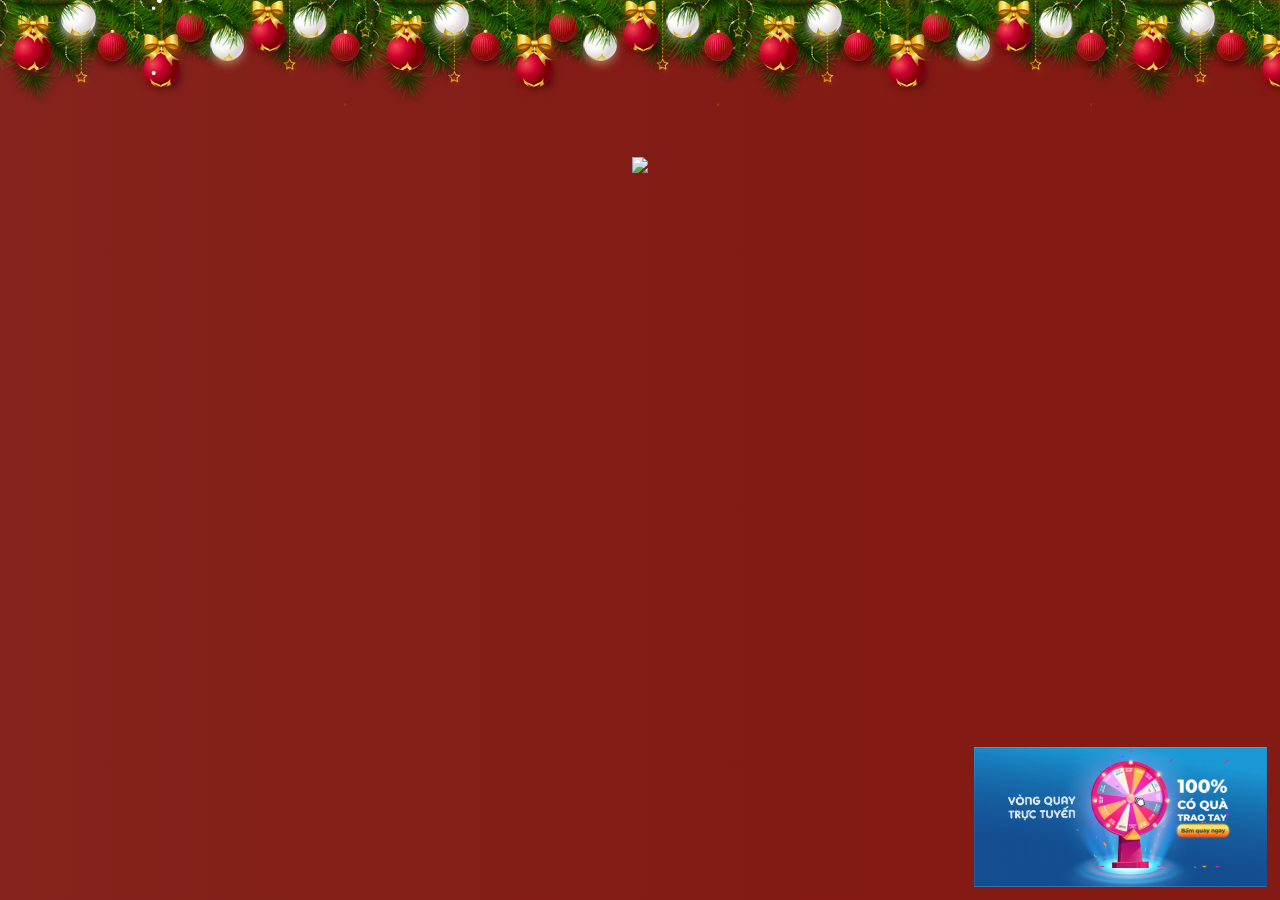
==== index.html @ e89bdf72 "Initial commit" ====
<!DOCTYPE html>
<html>

<head>
  <meta charset="utf-8">
  <meta http-equiv="X-UA-Compatible" content="IE=edge">
  <title>Chúc Sinh Nhật Dương Chóa</title>
  <meta name="description" content="Chúc mừng sinh nhật đẹp">
  <meta name="keyword" content="Chúc mừng sinh nhật 2020 , Chúc mừng sinh nhật" />
  <meta name="author" content="https://www.facebook.com/profile.php?id=100003997786168">
  <meta name="copyright" content="Nguyễn Anh">
  <meta name="robots" content="all">
  <link rel="stylesheet" href="">
  <script src="noel/tuyetroi.js"></script>
  <link rel="stylesheet" type="text/css" href="noel/gianchuong.css">
  <link rel="stylesheet" href="https://stackpath.bootstrapcdn.com/bootstrap/4.3.1/css/bootstrap.min.css"
    integrity="sha384-ggOyR0iXCbMQv3Xipma34MD+dH/1fQ784/j6cY/iJTQUOhcWr7x9JvoRxT2MZw1T" crossorigin="anonymous">


  <style type="text/css">
    html,
    body {
      width: 100%;
      height: 100%;
      background: #801a14cc;
      background: -webkit-linear-gradient(to left, #801a14cc, #801a14cc);
      background: -webkit-linear-gradient(right, #801a14cc, #801a14cc);
      background: linear-gradient(to left, #841a14, #801a14cc);

    }

    #borderimg1 {
      border: 10px solid transparent;
      padding: 15px;
      border-image: url('https://www.w3schools.com/cssref/border.png') 30 round;
    }


    /*! CSS Used from: Embedded */
    @media (min-width: 768px) {
      #IMAGE167 {
        width: 293px;
        height: 140px;
        top: auto;
        left: auto;
        bottom: 13px;
        right: 13px;
        position: fixed;
        z-index: 90000050;
      }

      #IMAGE167>.ladi-image>.ladi-image-background {
        width: 293px;
        height: 140px;
        top: 0px;
        left: 0px;
        background-image: url('./vong-quay/images/vongquay.png');
        background-size: cover;

      }
    }

    @media (max-width: 767px) {
      #IMAGE167 {
        width: 124.071px;
        height: 90px;
        top: auto;
        left: 17px;
        bottom: 13px;
        right: auto;
        position: fixed;
        z-index: 90000050;
        margin-left: calc((100% - 420px) / 2);
      }

      #IMAGE167>.ladi-image>.ladi-image-background {
        width: 124.071px;
        height: 90px;
        top: 0px;
        left: 0px;
        background-image: url('./vong-quay/images/vongquay.png');
        background-size: cover;
      }
    }
  </style>
</head>

<body>
  <div class='b-page_newyear'>
    <div class='b-page__content'>
      <i class='b-head-decor'>
        <i class='b-head-decor__inner b-head-decor__inner_n1'>
          <div class='b-ball b-ball_n1 b-ball_bounce'>
            <div class='b-ball__right'></div>
            <div class='b-ball__i'></div>
          </div>
          <div class='b-ball b-ball_n2 b-ball_bounce'>
            <div class='b-ball__right'></div>
            <div class='b-ball__i'></div>
          </div>
          <div class='b-ball b-ball_n3 b-ball_bounce'>
            <div class='b-ball__right'></div>
            <div class='b-ball__i'></div>
          </div>
          <div class='b-ball b-ball_n4 b-ball_bounce'>
            <div class='b-ball__right'></div>
            <div class='b-ball__i'></div>
          </div>
          <div class='b-ball b-ball_n5 b-ball_bounce'>
            <div class='b-ball__right'></div>
            <div class='b-ball__i'></div>
          </div>
          <div class='b-ball b-ball_n6 b-ball_bounce'>
            <div class='b-ball__right'></div>
            <div class='b-ball__i'></div>
          </div>
          <div class='b-ball b-ball_n7 b-ball_bounce'>
            <div class='b-ball__right'></div>
            <div class='b-ball__i'></div>
          </div>
          <div class='b-ball b-ball_n8 b-ball_bounce'>
            <div class='b-ball__right'></div>
            <div class='b-ball__i'></div>
          </div>
          <div class='b-ball b-ball_n9 b-ball_bounce'>
            <div class='b-ball__right'></div>
            <div class='b-ball__i'></div>
          </div>
          <div class='b-ball b-ball_i1'>
            <div class='b-ball__right'></div>
            <div class='b-ball__i'></div>
          </div>
          <div class='b-ball b-ball_i2'>
            <div class='b-ball__right'></div>
            <div class='b-ball__i'></div>
          </div>
          <div class='b-ball b-ball_i3'>
            <div class='b-ball__right'></div>
            <div class='b-ball__i'></div>
          </div>
          <div class='b-ball b-ball_i4'>
            <div class='b-ball__right'></div>
            <div class='b-ball__i'></div>
          </div>
          <div class='b-ball b-ball_i5'>
            <div class='b-ball__right'></div>
            <div class='b-ball__i'></div>
          </div>
          <div class='b-ball b-ball_i6'>
            <div class='b-ball__right'></div>
            <div class='b-ball__i'></div>
          </div>
        </i>
        <i class='b-head-decor__inner b-head-decor__inner_n2'>
          <div class='b-ball b-ball_n1 b-ball_bounce'>
            <div class='b-ball__right'></div>
            <div class='b-ball__i'></div>
          </div>
          <div class='b-ball b-ball_n2 b-ball_bounce'>
            <div class='b-ball__right'></div>
            <div class='b-ball__i'></div>
          </div>
          <div class='b-ball b-ball_n3 b-ball_bounce'>
            <div class='b-ball__right'></div>
            <div class='b-ball__i'></div>
          </div>
          <div class='b-ball b-ball_n4 b-ball_bounce'>
            <div class='b-ball__right'></div>
            <div class='b-ball__i'></div>
          </div>
          <div class='b-ball b-ball_n5 b-ball_bounce'>
            <div class='b-ball__right'></div>
            <div class='b-ball__i'></div>
          </div>
          <div class='b-ball b-ball_n6 b-ball_bounce'>
            <div class='b-ball__right'></div>
            <div class='b-ball__i'></div>
          </div>
          <div class='b-ball b-ball_n7 b-ball_bounce'>
            <div class='b-ball__right'></div>
            <div class='b-ball__i'></div>
          </div>
          <div class='b-ball b-ball_n8 b-ball_bounce'>
            <div class='b-ball__right'></div>
            <div class='b-ball__i'></div>
          </div>
          <div class='b-ball b-ball_n9 b-ball_bounce'>
            <div class='b-ball__right'></div>
            <div class='b-ball__i'></div>
          </div>
          <div class='b-ball b-ball_i1'>
            <div class='b-ball__right'></div>
            <div class='b-ball__i'></div>
          </div>
          <div class='b-ball b-ball_i2'>
            <div class='b-ball__right'></div>
            <div class='b-ball__i'></div>
          </div>
          <div class='b-ball b-ball_i3'>
            <div class='b-ball__right'></div>
            <div class='b-ball__i'></div>
          </div>
          <div class='b-ball b-ball_i4'>
            <div class='b-ball__right'></div>
            <div class='b-ball__i'></div>
          </div>
          <div class='b-ball b-ball_i5'>
            <div class='b-ball__right'></div>
            <div class='b-ball__i'></div>
          </div>
          <div class='b-ball b-ball_i6'>
            <div class='b-ball__right'></div>
            <div class='b-ball__i'></div>
          </div>
        </i>
        <i class='b-head-decor__inner b-head-decor__inner_n3'>
          <div class='b-ball b-ball_n1 b-ball_bounce'>
            <div class='b-ball__right'></div>
            <div class='b-ball__i'></div>
          </div>
          <div class='b-ball b-ball_n2 b-ball_bounce'>
            <div class='b-ball__right'></div>
            <div class='b-ball__i'></div>
          </div>
          <div class='b-ball b-ball_n3 b-ball_bounce'>
            <div class='b-ball__right'></div>
            <div class='b-ball__i'></div>
          </div>
          <div class='b-ball b-ball_n4 b-ball_bounce'>
            <div class='b-ball__right'></div>
            <div class='b-ball__i'></div>
          </div>
          <div class='b-ball b-ball_n5 b-ball_bounce'>
            <div class='b-ball__right'></div>
            <div class='b-ball__i'></div>
          </div>
          <div class='b-ball b-ball_n6 b-ball_bounce'>
            <div class='b-ball__right'></div>
            <div class='b-ball__i'></div>
          </div>
          <div class='b-ball b-ball_n7 b-ball_bounce'>
            <div class='b-ball__right'></div>
            <div class='b-ball__i'></div>
          </div>
          <div class='b-ball b-ball_n8 b-ball_bounce'>
            <div class='b-ball__right'></div>
            <div class='b-ball__i'></div>
          </div>
          <div class='b-ball b-ball_n9 b-ball_bounce'>
            <div class='b-ball__right'></div>
            <div class='b-ball__i'></div>
          </div>
          <div class='b-ball b-ball_i1'>
            <div class='b-ball__right'></div>
            <div class='b-ball__i'></div>
          </div>
          <div class='b-ball b-ball_i2'>
            <div class='b-ball__right'></div>
            <div class='b-ball__i'></div>
          </div>
          <div class='b-ball b-ball_i3'>
            <div class='b-ball__right'></div>
            <div class='b-ball__i'></div>
          </div>
          <div class='b-ball b-ball_i4'>
            <div class='b-ball__right'></div>
            <div class='b-ball__i'></div>
          </div>
          <div class='b-ball b-ball_i5'>
            <div class='b-ball__right'></div>
            <div class='b-ball__i'></div>
          </div>
          <div class='b-ball b-ball_i6'>
            <div class='b-ball__right'></div>
            <div class='b-ball__i'></div>
          </div>
        </i>
        <i class='b-head-decor__inner b-head-decor__inner_n4'>
          <div class='b-ball b-ball_n1 b-ball_bounce'>
            <div class='b-ball__right'></div>
            <div class='b-ball__i'></div>
          </div>
          <div class='b-ball b-ball_n2 b-ball_bounce'>
            <div class='b-ball__right'></div>
            <div class='b-ball__i'></div>
          </div>
          <div class='b-ball b-ball_n3 b-ball_bounce'>
            <div class='b-ball__right'></div>
            <div class='b-ball__i'></div>
          </div>
          <div class='b-ball b-ball_n4 b-ball_bounce'>
            <div class='b-ball__right'></div>
            <div class='b-ball__i'></div>
          </div>
          <div class='b-ball b-ball_n5 b-ball_bounce'>
            <div class='b-ball__right'></div>
            <div class='b-ball__i'></div>
          </div>
          <div class='b-ball b-ball_n6 b-ball_bounce'>
            <div class='b-ball__right'></div>
            <div class='b-ball__i'></div>
          </div>
          <div class='b-ball b-ball_n7 b-ball_bounce'>
            <div class='b-ball__right'></div>
            <div class='b-ball__i'></div>
          </div>
          <div class='b-ball b-ball_n8 b-ball_bounce'>
            <div class='b-ball__right'></div>
            <div class='b-ball__i'></div>
          </div>
          <div class='b-ball b-ball_n9 b-ball_bounce'>
            <div class='b-ball__right'></div>
            <div class='b-ball__i'></div>
          </div>
          <div class='b-ball b-ball_i1'>
            <div class='b-ball__right'></div>
            <div class='b-ball__i'></div>
          </div>
          <div class='b-ball b-ball_i2'>
            <div class='b-ball__right'></div>
            <div class='b-ball__i'></div>
          </div>
          <div class='b-ball b-ball_i3'>
            <div class='b-ball__right'></div>
            <div class='b-ball__i'></div>
          </div>
          <div class='b-ball b-ball_i4'>
            <div class='b-ball__right'></div>
            <div class='b-ball__i'></div>
          </div>
          <div class='b-ball b-ball_i5'>
            <div class='b-ball__right'></div>
            <div class='b-ball__i'></div>
          </div>
          <div class='b-ball b-ball_i6'>
            <div class='b-ball__right'></div>
            <div class='b-ball__i'></div>
          </div>
        </i>
        <i class='b-head-decor__inner b-head-decor__inner_n5'>
          <div class='b-ball b-ball_n1 b-ball_bounce'>
            <div class='b-ball__right'></div>
            <div class='b-ball__i'></div>
          </div>
          <div class='b-ball b-ball_n2 b-ball_bounce'>
            <div class='b-ball__right'></div>
            <div class='b-ball__i'></div>
          </div>
          <div class='b-ball b-ball_n3 b-ball_bounce'>
            <div class='b-ball__right'></div>
            <div class='b-ball__i'></div>
          </div>
          <div class='b-ball b-ball_n4 b-ball_bounce'>
            <div class='b-ball__right'></div>
            <div class='b-ball__i'></div>
          </div>
          <div class='b-ball b-ball_n5 b-ball_bounce'>
            <div class='b-ball__right'></div>
            <div class='b-ball__i'></div>
          </div>
          <div class='b-ball b-ball_n6 b-ball_bounce'>
            <div class='b-ball__right'></div>
            <div class='b-ball__i'></div>
          </div>
          <div class='b-ball b-ball_n7 b-ball_bounce'>
            <div class='b-ball__right'></div>
            <div class='b-ball__i'></div>
          </div>
          <div class='b-ball b-ball_n8 b-ball_bounce'>
            <div class='b-ball__right'></div>
            <div class='b-ball__i'></div>
          </div>
          <div class='b-ball b-ball_n9 b-ball_bounce'>
            <div class='b-ball__right'></div>
            <div class='b-ball__i'></div>
          </div>
          <div class='b-ball b-ball_i1'>
            <div class='b-ball__right'></div>
            <div class='b-ball__i'></div>
          </div>
          <div class='b-ball b-ball_i2'>
            <div class='b-ball__right'></div>
            <div class='b-ball__i'></div>
          </div>
          <div class='b-ball b-ball_i3'>
            <div class='b-ball__right'></div>
            <div class='b-ball__i'></div>
          </div>
          <div class='b-ball b-ball_i4'>
            <div class='b-ball__right'></div>
            <div class='b-ball__i'></div>
          </div>
          <div class='b-ball b-ball_i5'>
            <div class='b-ball__right'></div>
            <div class='b-ball__i'></div>
          </div>
          <div class='b-ball b-ball_i6'>
            <div class='b-ball__right'></div>
            <div class='b-ball__i'></div>
          </div>
        </i>
        <i class='b-head-decor__inner b-head-decor__inner_n6'>
          <div class='b-ball b-ball_n1 b-ball_bounce'>
            <div class='b-ball__right'></div>
            <div class='b-ball__i'></div>
          </div>
          <div class='b-ball b-ball_n2 b-ball_bounce'>
            <div class='b-ball__right'></div>
            <div class='b-ball__i'></div>
          </div>
          <div class='b-ball b-ball_n3 b-ball_bounce'>
            <div class='b-ball__right'></div>
            <div class='b-ball__i'></div>
          </div>
          <div class='b-ball b-ball_n4 b-ball_bounce'>
            <div class='b-ball__right'></div>
            <div class='b-ball__i'></div>
          </div>
          <div class='b-ball b-ball_n5 b-ball_bounce'>
            <div class='b-ball__right'></div>
            <div class='b-ball__i'></div>
          </div>
          <div class='b-ball b-ball_n6 b-ball_bounce'>
            <div class='b-ball__right'></div>
            <div class='b-ball__i'></div>
          </div>
          <div class='b-ball b-ball_n7 b-ball_bounce'>
            <div class='b-ball__right'></div>
            <div class='b-ball__i'></div>
          </div>
          <div class='b-ball b-ball_n8 b-ball_bounce'>
            <div class='b-ball__right'></div>
            <div class='b-ball__i'></div>
          </div>
          <div class='b-ball b-ball_n9 b-ball_bounce'>
            <div class='b-ball__right'></div>
            <div class='b-ball__i'></div>
          </div>
          <div class='b-ball b-ball_i1'>
            <div class='b-ball__right'></div>
            <div class='b-ball__i'></div>
          </div>
          <div class='b-ball b-ball_i2'>
            <div class='b-ball__right'></div>
            <div class='b-ball__i'></div>
          </div>
          <div class='b-ball b-ball_i3'>
            <div class='b-ball__right'></div>
            <div class='b-ball__i'></div>
          </div>
          <div class='b-ball b-ball_i4'>
            <div class='b-ball__right'></div>
            <div class='b-ball__i'></div>
          </div>
          <div class='b-ball b-ball_i5'>
            <div class='b-ball__right'></div>
            <div class='b-ball__i'></div>
          </div>
          <div class='b-ball b-ball_i6'>
            <div class='b-ball__right'></div>
            <div class='b-ball__i'></div>
          </div>
        </i>
        <i class='b-head-decor__inner b-head-decor__inner_n7'>
          <div class='b-ball b-ball_n1 b-ball_bounce'>
            <div class='b-ball__right'></div>
            <div class='b-ball__i'></div>
          </div>
          <div class='b-ball b-ball_n2 b-ball_bounce'>
            <div class='b-ball__right'></div>
            <div class='b-ball__i'></div>
          </div>
          <div class='b-ball b-ball_n3 b-ball_bounce'>
            <div class='b-ball__right'></div>
            <div class='b-ball__i'></div>
          </div>
          <div class='b-ball b-ball_n4 b-ball_bounce'>
            <div class='b-ball__right'></div>
            <div class='b-ball__i'></div>
          </div>
          <div class='b-ball b-ball_n5 b-ball_bounce'>
            <div class='b-ball__right'></div>
            <div class='b-ball__i'></div>
          </div>
          <div class='b-ball b-ball_n6 b-ball_bounce'>
            <div class='b-ball__right'></div>
            <div class='b-ball__i'></div>
          </div>
          <div class='b-ball b-ball_n7 b-ball_bounce'>
            <div class='b-ball__right'></div>
            <div class='b-ball__i'></div>
          </div>
          <div class='b-ball b-ball_n8 b-ball_bounce'>
            <div class='b-ball__right'></div>
            <div class='b-ball__i'></div>
          </div>
          <div class='b-ball b-ball_n9 b-ball_bounce'>
            <div class='b-ball__right'></div>
            <div class='b-ball__i'></div>
          </div>
          <div class='b-ball b-ball_i1'>
            <div class='b-ball__right'></div>
            <div class='b-ball__i'></div>
          </div>
          <div class='b-ball b-ball_i2'>
            <div class='b-ball__right'></div>
            <div class='b-ball__i'></div>
          </div>
          <div class='b-ball b-ball_i3'>
            <div class='b-ball__right'></div>
            <div class='b-ball__i'></div>
          </div>
          <div class='b-ball b-ball_i4'>
            <div class='b-ball__right'></div>
            <div class='b-ball__i'></div>
          </div>
          <div class='b-ball b-ball_i5'>
            <div class='b-ball__right'></div>
            <div class='b-ball__i'></div>
          </div>
          <div class='b-ball b-ball_i6'>
            <div class='b-ball__right'></div>
            <div class='b-ball__i'></div>
          </div>
        </i>
      </i>
    </div>
  </div>
  <div class="container" style="text-align: center">

    <br />
    <br />

    <br />
    <img
      src="https://lh4.googleusercontent.com/-rQEg4Xa53a4/W20TBG1FVcI/AAAAAAAAIeA/WFk8PDWg5w4b4M2UyEQtkqnEpCXY7s2-wCLcBGAs/s1600/thi%25E1%25BB%2587p%2Bch%25C3%25BAc%2Bm%25E1%25BB%25ABng%2Bsinh%2Bnh%25E1%25BA%25ADt%2B%25C4%2591%25E1%25BA%25B9p.jpg"
      id="borderimg1" width="100%" height="auto" />
  </div>
  <a href="/vong-quay/index.html" id="IMAGE167" class="ladi-element">
    <div class="ladi-image">
      <div class="ladi-image-background"></div>
    </div>
  </a>


  <iframe src="https://www.nhaccuatui.com/mh/auto/g8CnGpKFNs3Z" width="1" height="1" frameborder="0" allowfullscreen
    allow="autoplay"></iframe>
  <script src="https://code.jquery.com/jquery-3.3.1.slim.min.js"
    integrity="sha384-q8i/X+965DzO0rT7abK41JStQIAqVgRVzpbzo5smXKp4YfRvH+8abtTE1Pi6jizo"
    crossorigin="anonymous"></script>
  <script src="https://cdnjs.cloudflare.com/ajax/libs/popper.js/1.14.7/umd/popper.min.js"
    integrity="sha384-UO2eT0CpHqdSJQ6hJty5KVphtPhzWj9WO1clHTMGa3JDZwrnQq4sF86dIHNDz0W1"
    crossorigin="anonymous"></script>
  <script src="https://stackpath.bootstrapcdn.com/bootstrap/4.3.1/js/bootstrap.min.js"
    integrity="sha384-JjSmVgyd0p3pXB1rRibZUAYoIIy6OrQ6VrjIEaFf/nJGzIxFDsf4x0xIM+B07jRM"
    crossorigin="anonymous"></script>

</body>

</html>
---- noel/gianchuong.css ----
/* HOLIDAY BELLS */
.b-page__content { min-height:60px; }
.b-head-decor { display:none; }
.b-page_newyear .b-head-decor { position:absolute; top:0; left:0; display:block; height:115px; width:100%; overflow:hidden; background:url('images/b-head-decor_newyear.png') repeat-x 0 0; }
.b-page_newyear .b-head-decor__inner { position:absolute; top:0; left:0; height:115px; display:block; width:373px; }
.b-page_newyear .b-head-decor::before { content:''; display:block; position:absolute; top:-115px; left:0; z-index:3; height:115px; display:block; width:100%; }
.b-page_newyear .b-head-decor__inner_n2 { left:373px; }
.b-page_newyear .b-head-decor__inner_n3 { left:746px; }
.b-page_newyear .b-head-decor__inner_n4 { left:1119px; }
.b-page_newyear .b-head-decor__inner_n5 { left:1492px; }
.b-page_newyear .b-head-decor__inner_n6 { left:1865px; }
.b-page_newyear .b-head-decor__inner_n7 { left:2238px; }
.b-ball { position:absolute; }
.b-ball_n1 { top:0; left:3px; width:59px; height:83px; }
.b-ball_n2 { top:-19px; left:51px; width:55px; height:70px; }
.b-ball_n3 { top:9px; left:88px; width:49px; height:67px; }
.b-ball_n4 { top:0; left:133px; width:57px; height:102px; }
.b-ball_n5 { top:0; left:166px; width:49px; height:57px; }
.b-ball_n6 { top:6px; left:200px; width:54px; height:70px; }
.b-ball_n7 { top:0; left:240px; width:56px; height:67px; }
.b-ball_n8 { top:0; left:283px; width:54px; height:53px; }
.b-ball_n9 { top:10px; left:321px; width:49px; height:66px; }
.b-ball_n1 .b-ball__i { background:url('images/b-ball_n1.png') no-repeat; }
.b-ball_n2 .b-ball__i { background:url('images/b-ball_n2.png') no-repeat; }
.b-ball_n3 .b-ball__i { background:url('images/b-ball_n3.png') no-repeat; }
.b-ball_n4 .b-ball__i { background:url('images/b-ball_n4.png') no-repeat; }
.b-ball_n5 .b-ball__i { background:url('images/b-ball_n5.png') no-repeat; }
.b-ball_n6 .b-ball__i { background:url('images/b-ball_n6.png') no-repeat; }
.b-ball_n7 .b-ball__i { background:url('images/b-ball_n7.png') no-repeat; }
.b-ball_n8 .b-ball__i { background:url('images/b-ball_n8.png') no-repeat; }
.b-ball_n9 .b-ball__i { background:url('images/b-ball_n9.png') no-repeat; }
.b-ball_i1 .b-ball__i { background:url('images/b-ball_i1.png') no-repeat; }
.b-ball_i2 .b-ball__i { background:url('images/b-ball_i2.png') no-repeat; }
.b-ball_i3 .b-ball__i { background:url('images/b-ball_i3.png') no-repeat; }
.b-ball_i4 .b-ball__i { background:url('images/b-ball_i4.png') no-repeat; }
.b-ball_i5 .b-ball__i { background:url('images/b-ball_i5.png') no-repeat; }
.b-ball_i6 .b-ball__i { background:url('images/b-ball_i6.png') no-repeat; }
.b-ball_i1{top:0; left:0; width:25px; height:71px; }
.b-ball_i2{top:0; left:25px; width:61px; height:27px; }
.b-ball_i3{top:0; left:176px; width:29px; height:31px; }
.b-ball_i4{top:0; left:205px; width:50px; height:51px; }
.b-ball_i5{top:0; left:289px; width:78px; height:28px; }
.b-ball_i6{top:0; left:367px; width:6px; height:69px; }
.b-ball__i { position:absolute; width:100%; height:100%; -webkit-transform-origin:50% 0; -moz-transform-origin:50% 0; -o-transform-origin:50% 0; transform-origin:50% 0; -webkit-transition:all .3s ease-in-out; -moz-transition:all .3s ease-in-out; -o-transition:all .3s ease-in-out; transition:all .3s ease-in-out; pointer-events:none; }
.b-ball_bounce .b-ball__right{position:absolute; top:0; right:0; left:50%; bottom:0; z-index:9; }
.b-ball_bounce:hover .b-ball__right{ display:none; }
.b-ball_bounce .b-ball__right:hover{ left:0; display:block!important; }
.b-ball_bounce.bounce>.b-ball__i{ -webkit-transform:rotate(-9deg); -moz-transform:rotate(-9deg); -o-transform:rotate(-9deg); transform:rotate(-9deg); }
.b-ball_bounce .b-ball__right.bounce+.b-ball__i { -webkit-transform:rotate(9deg); -moz-transform:rotate(9deg); -o-transform:rotate(9deg); transform:rotate(9deg); }
.b-ball_bounce.bounce1>.b-ball__i {-webkit-transform:rotate(6deg); -moz-transform:rotate(6deg); -o-transform:rotate(6deg); transform:rotate(6deg); }
.b-ball_bounce .b-ball__right.bounce1+.b-ball__i {-webkit-transform:rotate(-6deg); -moz-transform:rotate(-6deg); -o-transform:rotate(-6deg); transform:rotate(-6deg); }
.b-ball_bounce.bounce2>.b-ball__i{ -webkit-transform:rotate(-3deg); -moz-transform:rotate(-3deg); -o-transform:rotate(-3deg); transform:rotate(-3deg); }
.b-ball_bounce .b-ball__right.bounce2+.b-ball__i{ -webkit-transform:rotate(3deg); -moz-transform:rotate(3deg); -o-transform:rotate(3deg); transform:rotate(3deg); }
.b-ball_bounce.bounce3>.b-ball__i {-webkit-transform:rotate(1.5deg); -moz-transform:rotate(1.5deg); -o-transform:rotate(1.5deg); transform:rotate(1.5deg); }
.b-ball_bounce .b-ball__right.bounce3+.b-ball__i { -webkit-transform:rotate(-1.5deg); -moz-transform:rotate(-1.5deg); -o-transform:rotate(-1.5deg); transform:rotate(-1.5deg); }
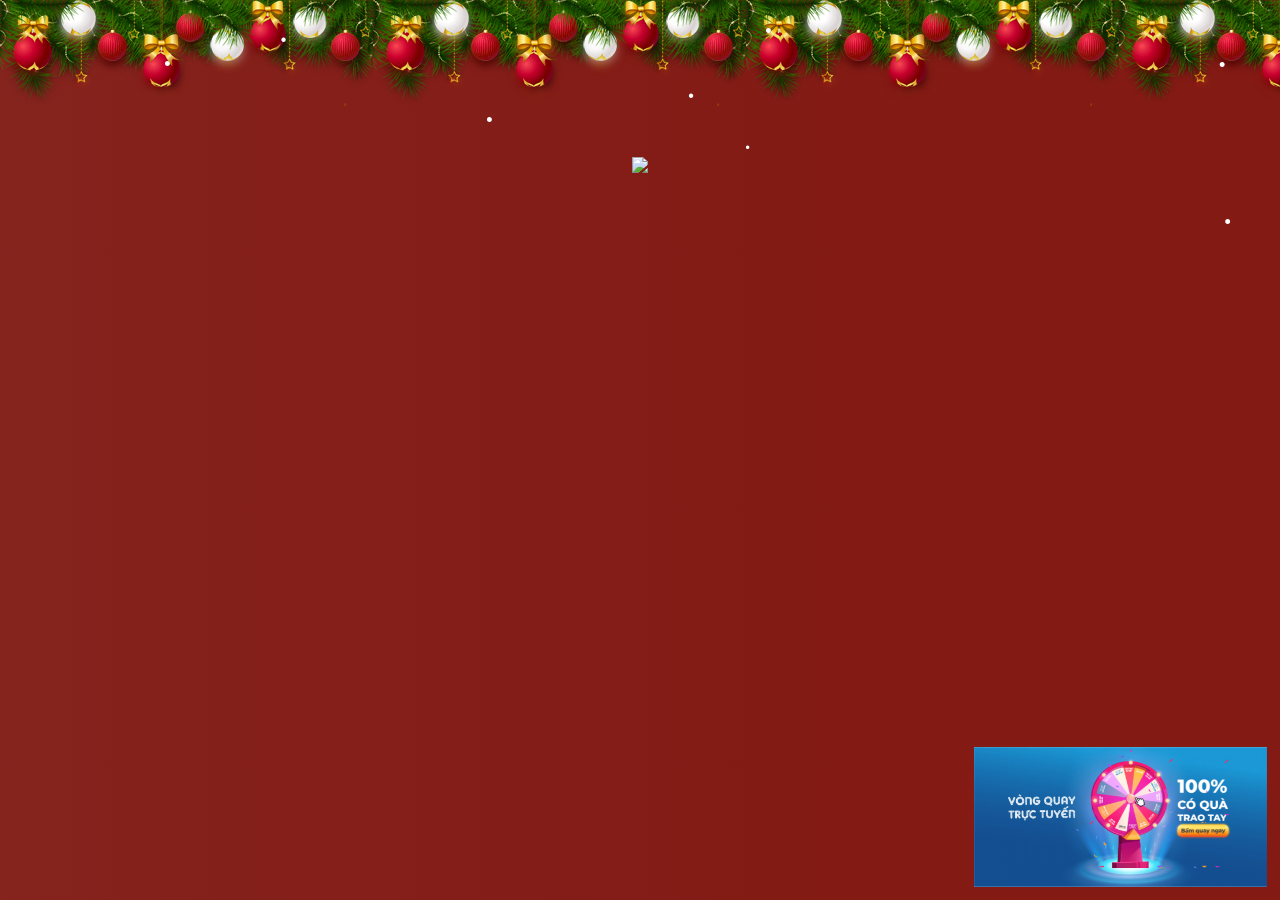
==== commit 0c3512ed: "Update index.html" ====
--- a/index.html
+++ b/index.html
@@ -536,7 +536,7 @@
       src="https://lh4.googleusercontent.com/-rQEg4Xa53a4/W20TBG1FVcI/AAAAAAAAIeA/WFk8PDWg5w4b4M2UyEQtkqnEpCXY7s2-wCLcBGAs/s1600/thi%25E1%25BB%2587p%2Bch%25C3%25BAc%2Bm%25E1%25BB%25ABng%2Bsinh%2Bnh%25E1%25BA%25ADt%2B%25C4%2591%25E1%25BA%25B9p.jpg"
       id="borderimg1" width="100%" height="auto" />
   </div>
-  <a href="/vong-quay/index.html" id="IMAGE167" class="ladi-element">
+  <a href="/hpbd/vong-quay/index.html" id="IMAGE167" class="ladi-element">
     <div class="ladi-image">
       <div class="ladi-image-background"></div>
     </div>
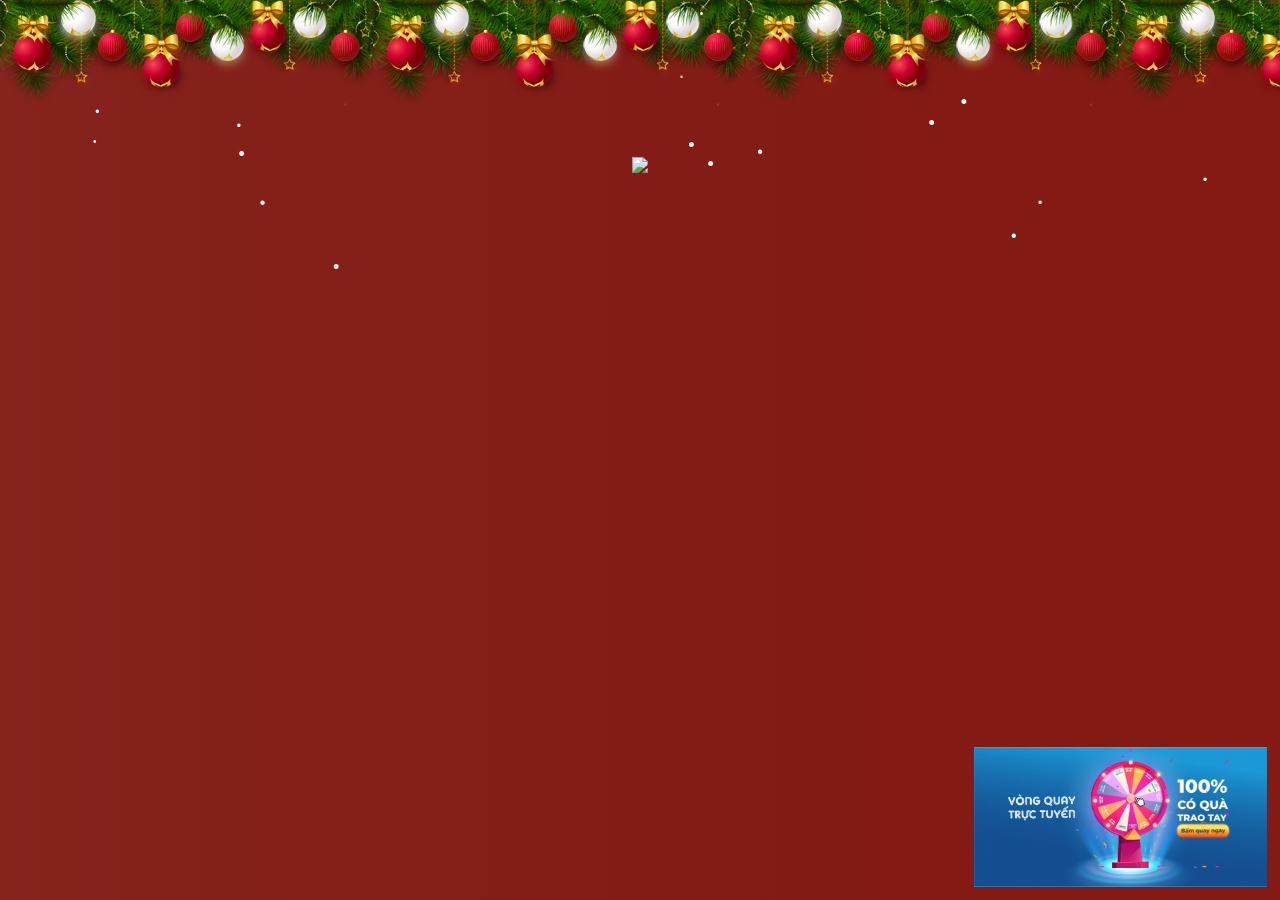
==== commit 945132ea: "depl" ====
--- a/index.html
+++ b/index.html
@@ -4,7 +4,7 @@
 <head>
   <meta charset="utf-8">
   <meta http-equiv="X-UA-Compatible" content="IE=edge">
-  <title>Chúc Sinh Nhật Dương Chóa</title>
+  <title>Chúc Sinh Nhật Giang</title>
   <meta name="description" content="Chúc mừng sinh nhật đẹp">
   <meta name="keyword" content="Chúc mừng sinh nhật 2020 , Chúc mừng sinh nhật" />
   <meta name="author" content="https://www.facebook.com/profile.php?id=100003997786168">
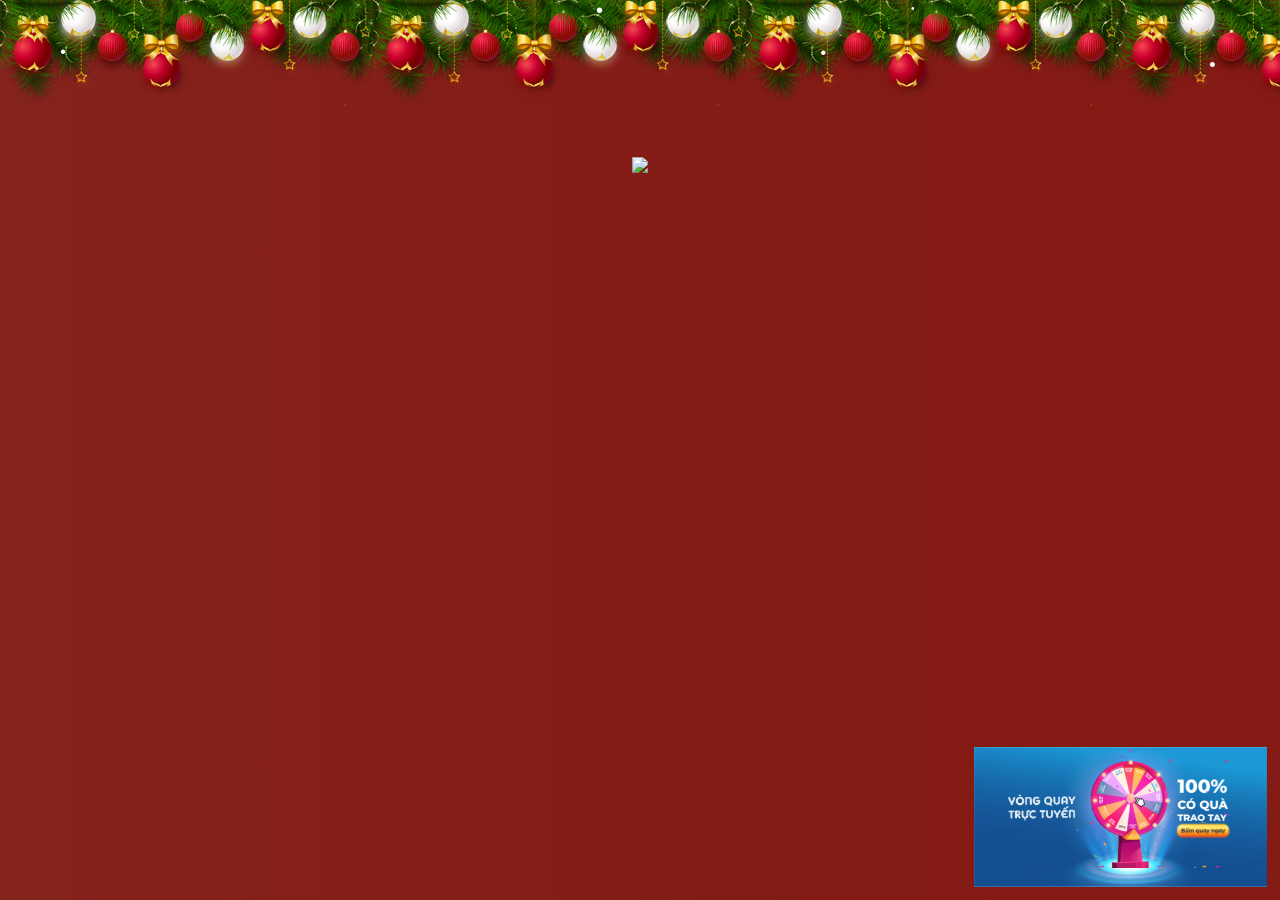
==== commit a47a5506: "Update index.html" ====
--- a/index.html
+++ b/index.html
@@ -4,7 +4,7 @@
 <head>
   <meta charset="utf-8">
   <meta http-equiv="X-UA-Compatible" content="IE=edge">
-  <title>Chúc Sinh Nhật Giang</title>
+  <title>Chúc Sinh Nhật Dung</title>
   <meta name="description" content="Chúc mừng sinh nhật đẹp">
   <meta name="keyword" content="Chúc mừng sinh nhật 2020 , Chúc mừng sinh nhật" />
   <meta name="author" content="https://www.facebook.com/profile.php?id=100003997786168">
@@ -557,4 +557,4 @@
 
 </body>
 
-</html>+</html>
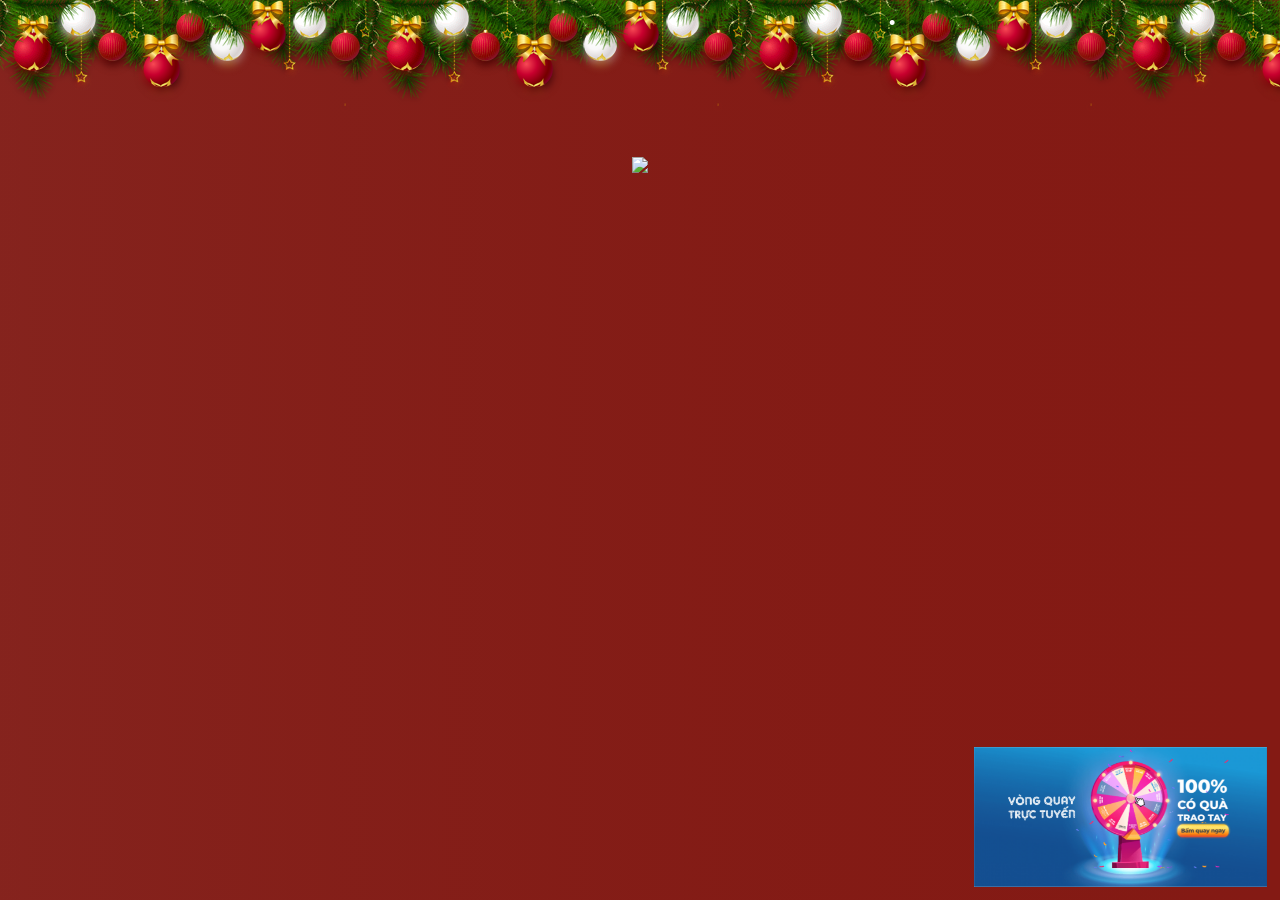
==== commit 916e9125: "Update index.html" ====
--- a/index.html
+++ b/index.html
@@ -4,7 +4,7 @@
 <head>
   <meta charset="utf-8">
   <meta http-equiv="X-UA-Compatible" content="IE=edge">
-  <title>Chúc Sinh Nhật Dung</title>
+  <title>Chúc Sinh Nhật Hùng</title>
   <meta name="description" content="Chúc mừng sinh nhật đẹp">
   <meta name="keyword" content="Chúc mừng sinh nhật 2020 , Chúc mừng sinh nhật" />
   <meta name="author" content="https://www.facebook.com/profile.php?id=100003997786168">
